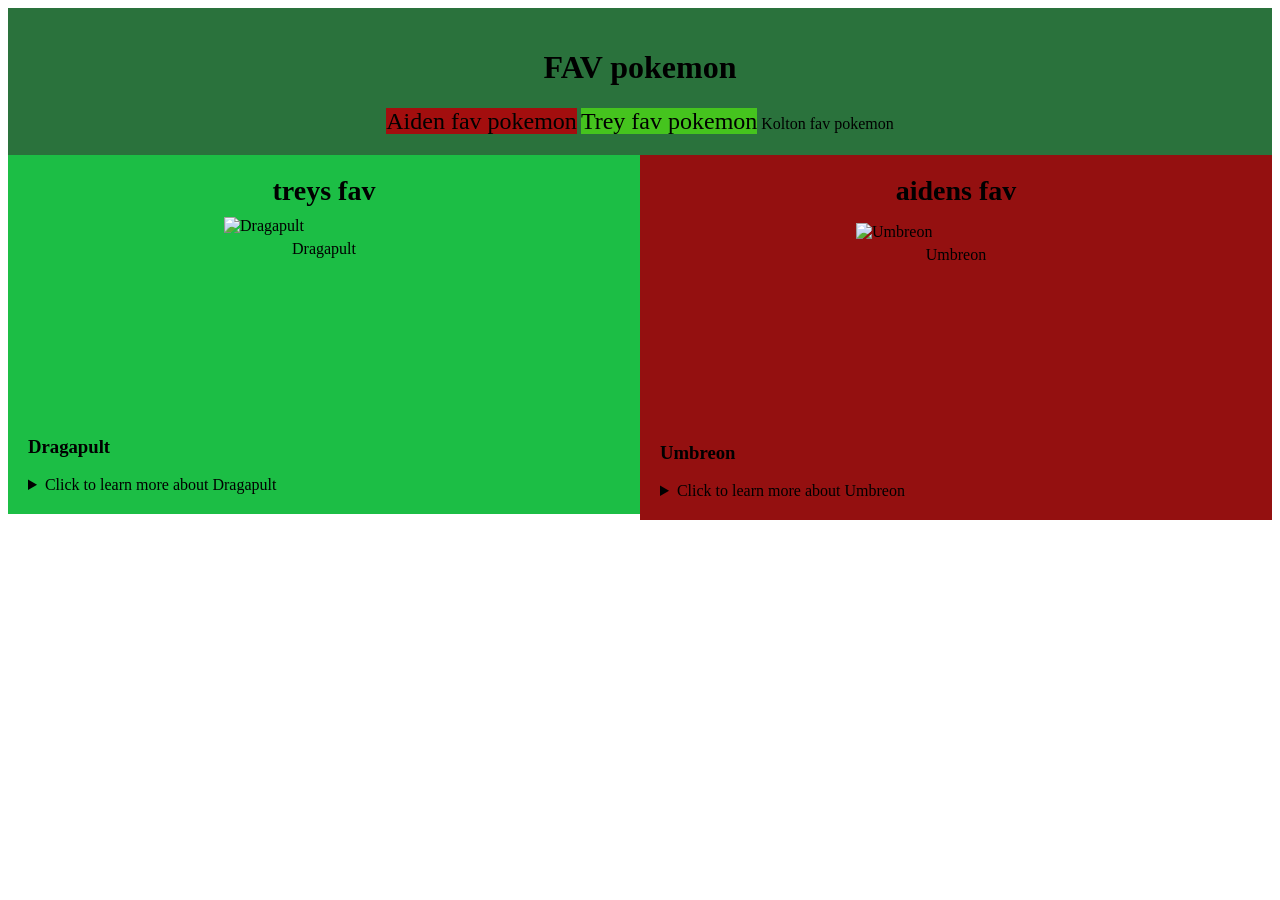
==== index.html @ f3990bae "Add files via upload" ====
<!DOCTYPE html>
<html lang="en"> 

<head>
    <meta charset="utf-8">
    <meta name="viewport" content="width=device-width, initial-scale=1.0">
    <title>My Web Page</title>
    <link rel="stylesheet" href="style.css">
</head>

<body>
  <header> <h1> FAV pokemon</h1>
    <nav>
        
            <a href="aiden.html" id="aiden-link">Aiden fav pokemon</a>
            <a href="trey.html" id="trey-link">Trey fav pokemon</a>
            <a href="kolton.html" id="kolton-link">Kolton fav pokemon</a> 
          </nav>
        </nav>
      </header>
      <main>
      
      <aside id="aiden-side">
      <section id="aiden">
        <h2>aidens fav</h2>
        <p></p>
         <figure id="umbreon">
            <img src="umbreon.jpg" alt="Umbreon" width="200" height="200">
            <figcaption id="umbreon-caption">Umbreon</figcaption>
         </figure>
            <article>
              <h3>Umbreon</h3><details>
                <summary>Click to learn more about Umbreon</summary>
                <p>
                  Umbreon is a Dark-type Pokémon introduced in Generation II. It evolves from Eevee when leveled up with high friendship during the night. Umbreon is known for its sleek black fur and glowing yellow rings, which help it blend into the darkness. It has high defensive stats and is often used in battles for its ability to withstand attacks.
                </p>
      </section>
    </aside>
    <aside id="trey-side">
      <section id="trey">
        <h2>treys fav</h2>
        
        <figure id="dragapult">
          <img src="dragapult.jpg" alt="Dragapult" width="200" height="200">
          <figcaption id="dragapult-caption">Dragapult</figcaption>
        </figure>
        <article>
          <h3>Dragapult</h3><details>
            <summary>Click to learn more about Dragapult</summary>
   <p>
    Dragapult is a Dragon/Ghost-type Pokémon introduced in Generation VIII. It evolves from Dreepy starting at level 50. Dragapult is known for its incredible speed and unique design, resembling a stealth bomber. It has a signature move called Dragon Darts, which allows it to launch its Dreepy offspring as projectiles in battle.
   </p>
        </article>
      </section>
    </aside>
  </main>
     
</body>

</html>
---- style.css ----
#aiden-side {
    width: 50%;
    float: right;
    margin-right: 0px;
    background-color: #941010;
    padding: 20px;
    box-sizing: border-box;
    
}

 #aiden-link {
    color: #000200;
    font-size: 24px;
    margin-bottom: 10px;
    background-color: #a30e0e;
    margin: 0px;
}

 #trey-link {
    color: #000000;
    font-size: 24px;
    margin-bottom: 10px;
    background-color: #45c41e;
}

a {
    text-decoration: none;
    color: inherit;
}

#trey-side {
    width: 50%;
    float: left;
    margin-left: 0px;
    background-color: #1cbe45;
    padding: 20px;
    box-sizing: border-box;
}

header {
    background-color: #2a723c;
    padding: 20px;
    text-align: center;
}

h2 {
    text-align: center;
    font-size: 28px;
    margin-bottom: 10px;
    margin-top: 0px;
    margin-left: 0px;
}

#dragapult {
    width: 200px;
    height: 200px;
    margin: 0 auto;
    display: block;
    align-items: center;
}

#dragapult-caption {
    text-align: center;
    font-size: 16px;
    margin-top: 5px;
}

#umbreon {
    width: 200px;
    height: 200px;
    margin: 0 auto;
    display: block;
    align-items: center;
}

#umbreon-caption {
    text-align: center;
    font-size: 16px;
    margin-top: 5px;
}
 
.trey-definitions {
    text-align: center;
    margin-top: 20px;
        
}
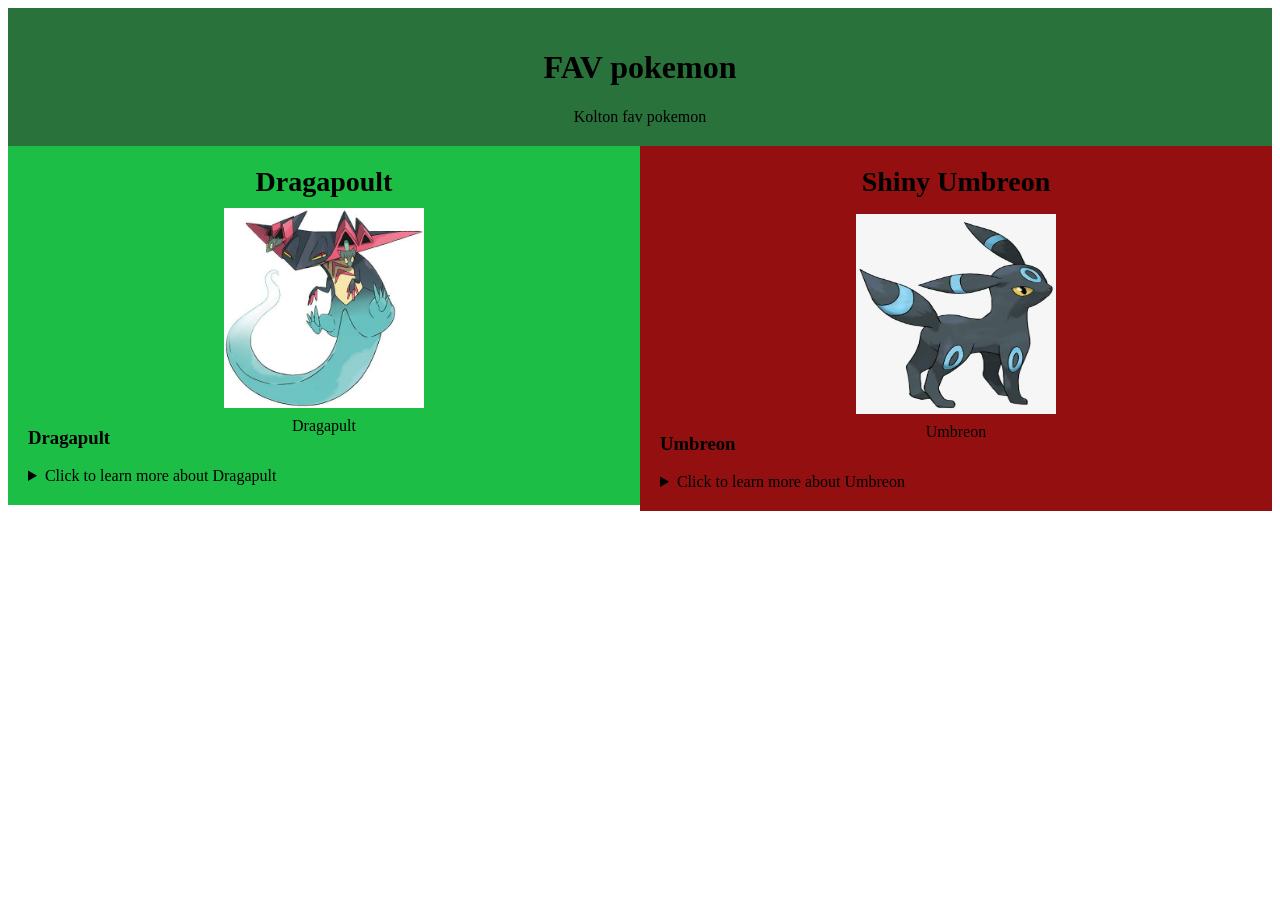
==== commit 45d7fc4c: "Update index.html" ====
--- a/index.html
+++ b/index.html
@@ -12,8 +12,8 @@
   <header> <h1> FAV pokemon</h1>
     <nav>
         
-            <a href="aiden.html" id="aiden-link">Aiden fav pokemon</a>
-            <a href="trey.html" id="trey-link">Trey fav pokemon</a>
+            
+        
             <a href="kolton.html" id="kolton-link">Kolton fav pokemon</a> 
           </nav>
         </nav>
@@ -22,7 +22,7 @@
       
       <aside id="aiden-side">
       <section id="aiden">
-        <h2>aidens fav</h2>
+        <h2>Shiny Umbreon</h2>
         <p></p>
          <figure id="umbreon">
             <img src="umbreon.jpg" alt="Umbreon" width="200" height="200">
@@ -38,7 +38,7 @@
     </aside>
     <aside id="trey-side">
       <section id="trey">
-        <h2>treys fav</h2>
+        <h2>Dragapoult</h2>
         
         <figure id="dragapult">
           <img src="dragapult.jpg" alt="Dragapult" width="200" height="200">
@@ -57,4 +57,4 @@
      
 </body>
 
-</html>+</html>
